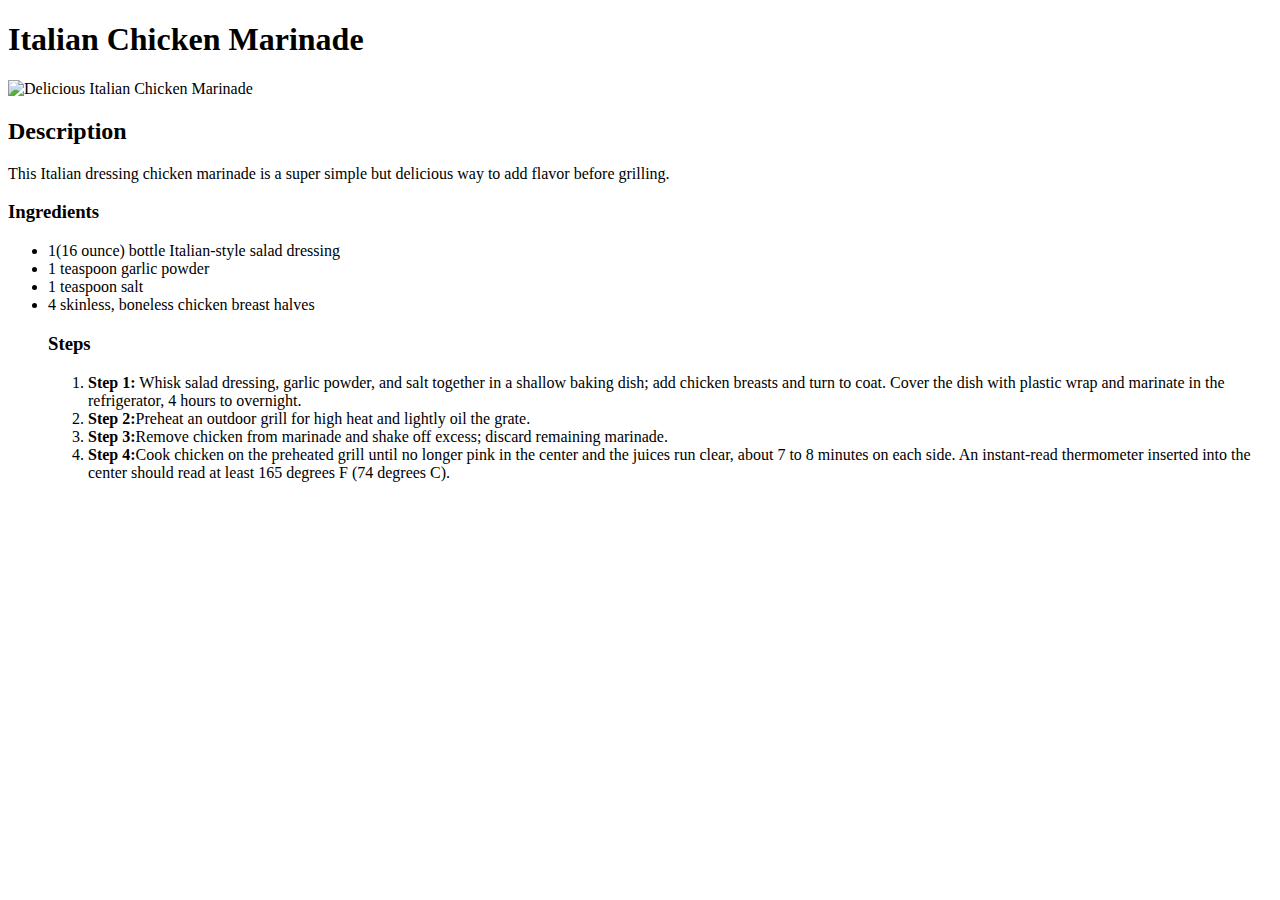
==== recipes/ItalianChicken.html @ e987cc4d "Basic web layout" ====
<!DOCTYPE html>
<html lang="en">

<head>
    <meta charset="UTF-8">
    <title>Italian Chicken Marinade</title>
</head>

<body>
    <h1>Italian Chicken Marinade</h1>
    <img src="https://www.allrecipes.com/thmb/vom5-lRLPCHBskR-k4wDau1GMqw=/750x0/filters:no_upscale():max_bytes(150000):strip_icc():format(webp)/665982-italian-chicken-marinade-wannabe-chefette-4x3-1-ac0b567c5bd0457e96e6a15317d9ab57.jpg"
        alt="Delicious Italian Chicken Marinade">
    <h2>Description</h2>
    <p>This Italian dressing chicken marinade is a super simple but delicious way to add flavor before grilling.</p>
    <h3>Ingredients</h3>
    <ul>
        <li>1(16 ounce) bottle Italian-style salad dressing</li>
        <li>1 teaspoon garlic powder</li>
        <li>1 teaspoon salt</li>
        <li>4 skinless, boneless chicken breast halves</li>

        <h3>Steps</h3>
        <ol>
            <li><strong>Step 1:</strong> Whisk salad dressing, garlic powder, and salt together in a shallow baking
                dish; add chicken breasts and turn to coat. Cover the dish with plastic wrap and marinate in the
                refrigerator, 4 hours to overnight.</li>
            <li><strong>Step 2:</strong>Preheat an outdoor grill for high heat and lightly oil the grate.</li>
            <li><strong>Step 3:</strong>Remove chicken from marinade and shake off excess; discard remaining marinade.
            </li>
            <li><strong>Step 4:</strong>Cook chicken on the preheated grill until no longer pink in the center and the
                juices run clear, about 7 to 8 minutes on each side. An instant-read thermometer inserted into the
                center should read at least 165 degrees F (74 degrees C).</li>

        </ol>

    </ul>

</body>


</html>
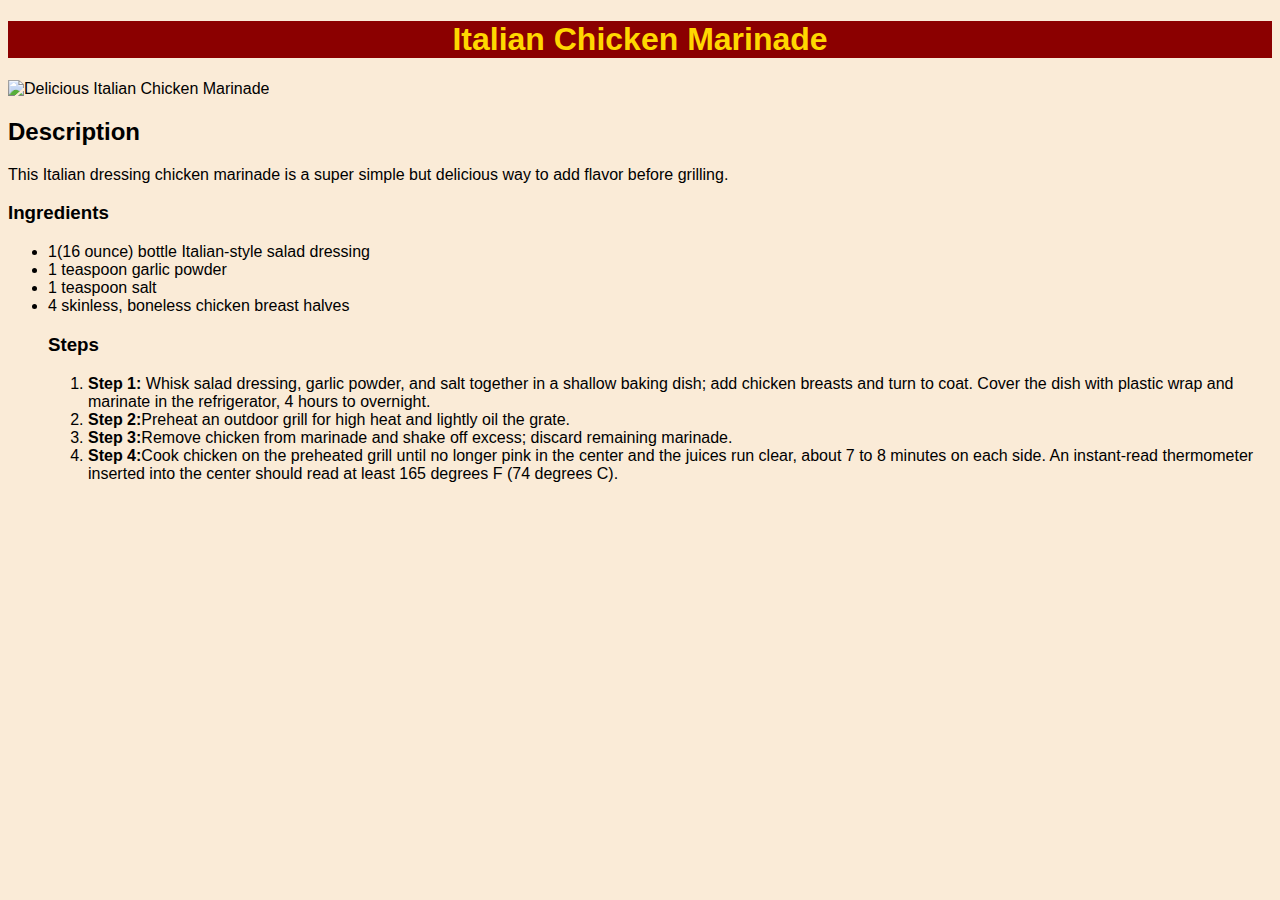
==== commit 6de8cb62: "added css" ====
--- a/recipes/ItalianChicken.html
+++ b/recipes/ItalianChicken.html
@@ -4,9 +4,10 @@
 <head>
     <meta charset="UTF-8">
     <title>Italian Chicken Marinade</title>
+    <link rel="stylesheet" href="../style.css">
 </head>
 
-<body>
+<body class="italian">
     <h1>Italian Chicken Marinade</h1>
     <img src="https://www.allrecipes.com/thmb/vom5-lRLPCHBskR-k4wDau1GMqw=/750x0/filters:no_upscale():max_bytes(150000):strip_icc():format(webp)/665982-italian-chicken-marinade-wannabe-chefette-4x3-1-ac0b567c5bd0457e96e6a15317d9ab57.jpg"
         alt="Delicious Italian Chicken Marinade">
--- a/style.css
+++ b/style.css
@@ -0,0 +1,23 @@
+* {
+    font-family: sans-serif;
+}
+
+.index {
+    background-color: bisque;
+}
+
+.lasagna,
+.italian,
+.marinated {
+    background-color: antiquewhite;
+}
+
+img{
+    align-content: center;
+}
+
+h1 {
+    color: gold;
+    background-color: darkred;
+    text-align: center;
+}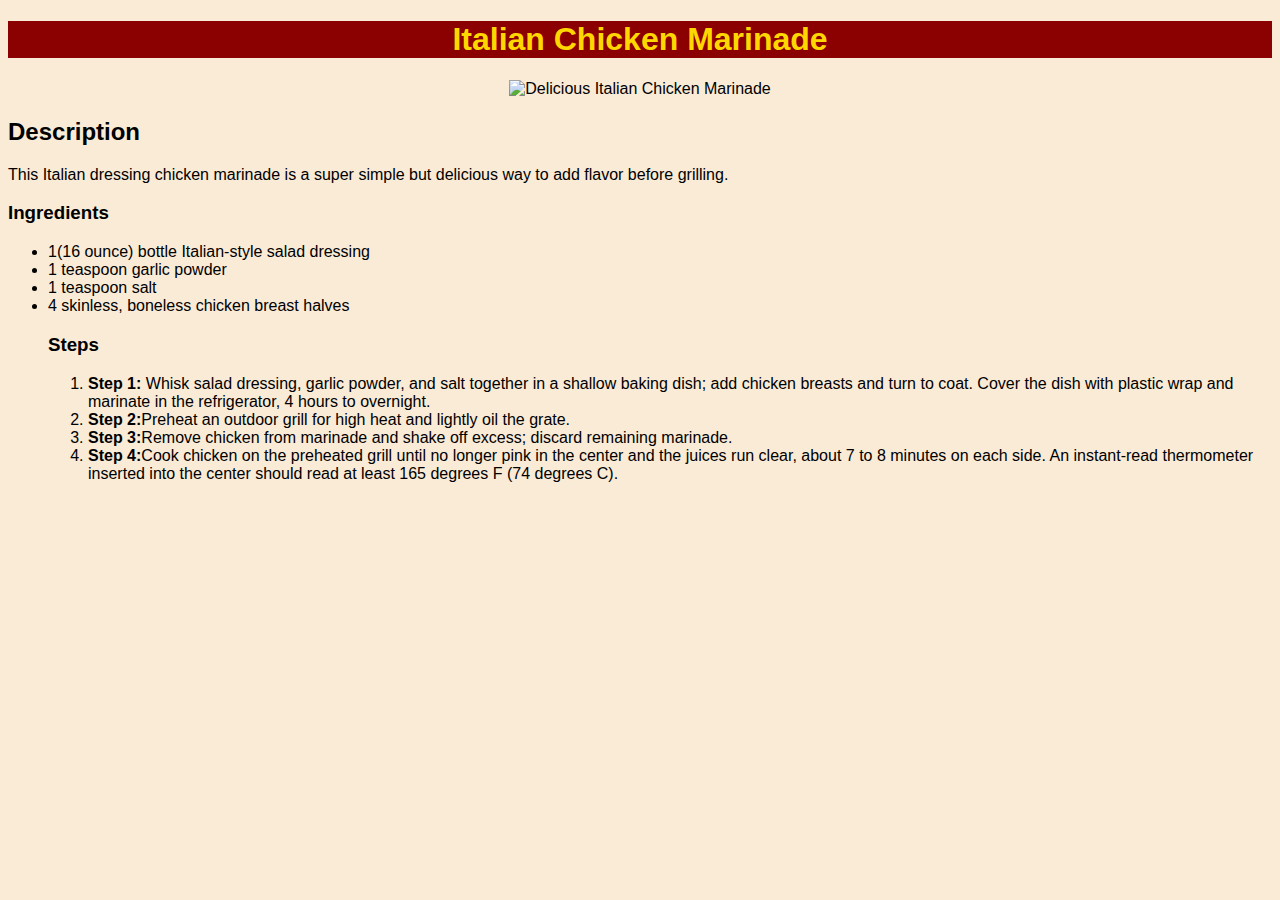
==== commit e5756672: "img centre" ====
--- a/recipes/ItalianChicken.html
+++ b/recipes/ItalianChicken.html
@@ -9,8 +9,10 @@
 
 <body class="italian">
     <h1>Italian Chicken Marinade</h1>
-    <img src="https://www.allrecipes.com/thmb/vom5-lRLPCHBskR-k4wDau1GMqw=/750x0/filters:no_upscale():max_bytes(150000):strip_icc():format(webp)/665982-italian-chicken-marinade-wannabe-chefette-4x3-1-ac0b567c5bd0457e96e6a15317d9ab57.jpg"
-        alt="Delicious Italian Chicken Marinade">
+    <div>
+        <img src="https://www.allrecipes.com/thmb/vom5-lRLPCHBskR-k4wDau1GMqw=/750x0/filters:no_upscale():max_bytes(150000):strip_icc():format(webp)/665982-italian-chicken-marinade-wannabe-chefette-4x3-1-ac0b567c5bd0457e96e6a15317d9ab57.jpg"
+            alt="Delicious Italian Chicken Marinade">
+    </div>
     <h2>Description</h2>
     <p>This Italian dressing chicken marinade is a super simple but delicious way to add flavor before grilling.</p>
     <h3>Ingredients</h3>
--- a/style.css
+++ b/style.css
@@ -15,7 +15,9 @@
 img{
     align-content: center;
 }
-
+div{
+    text-align: center;
+}
 h1 {
     color: gold;
     background-color: darkred;
